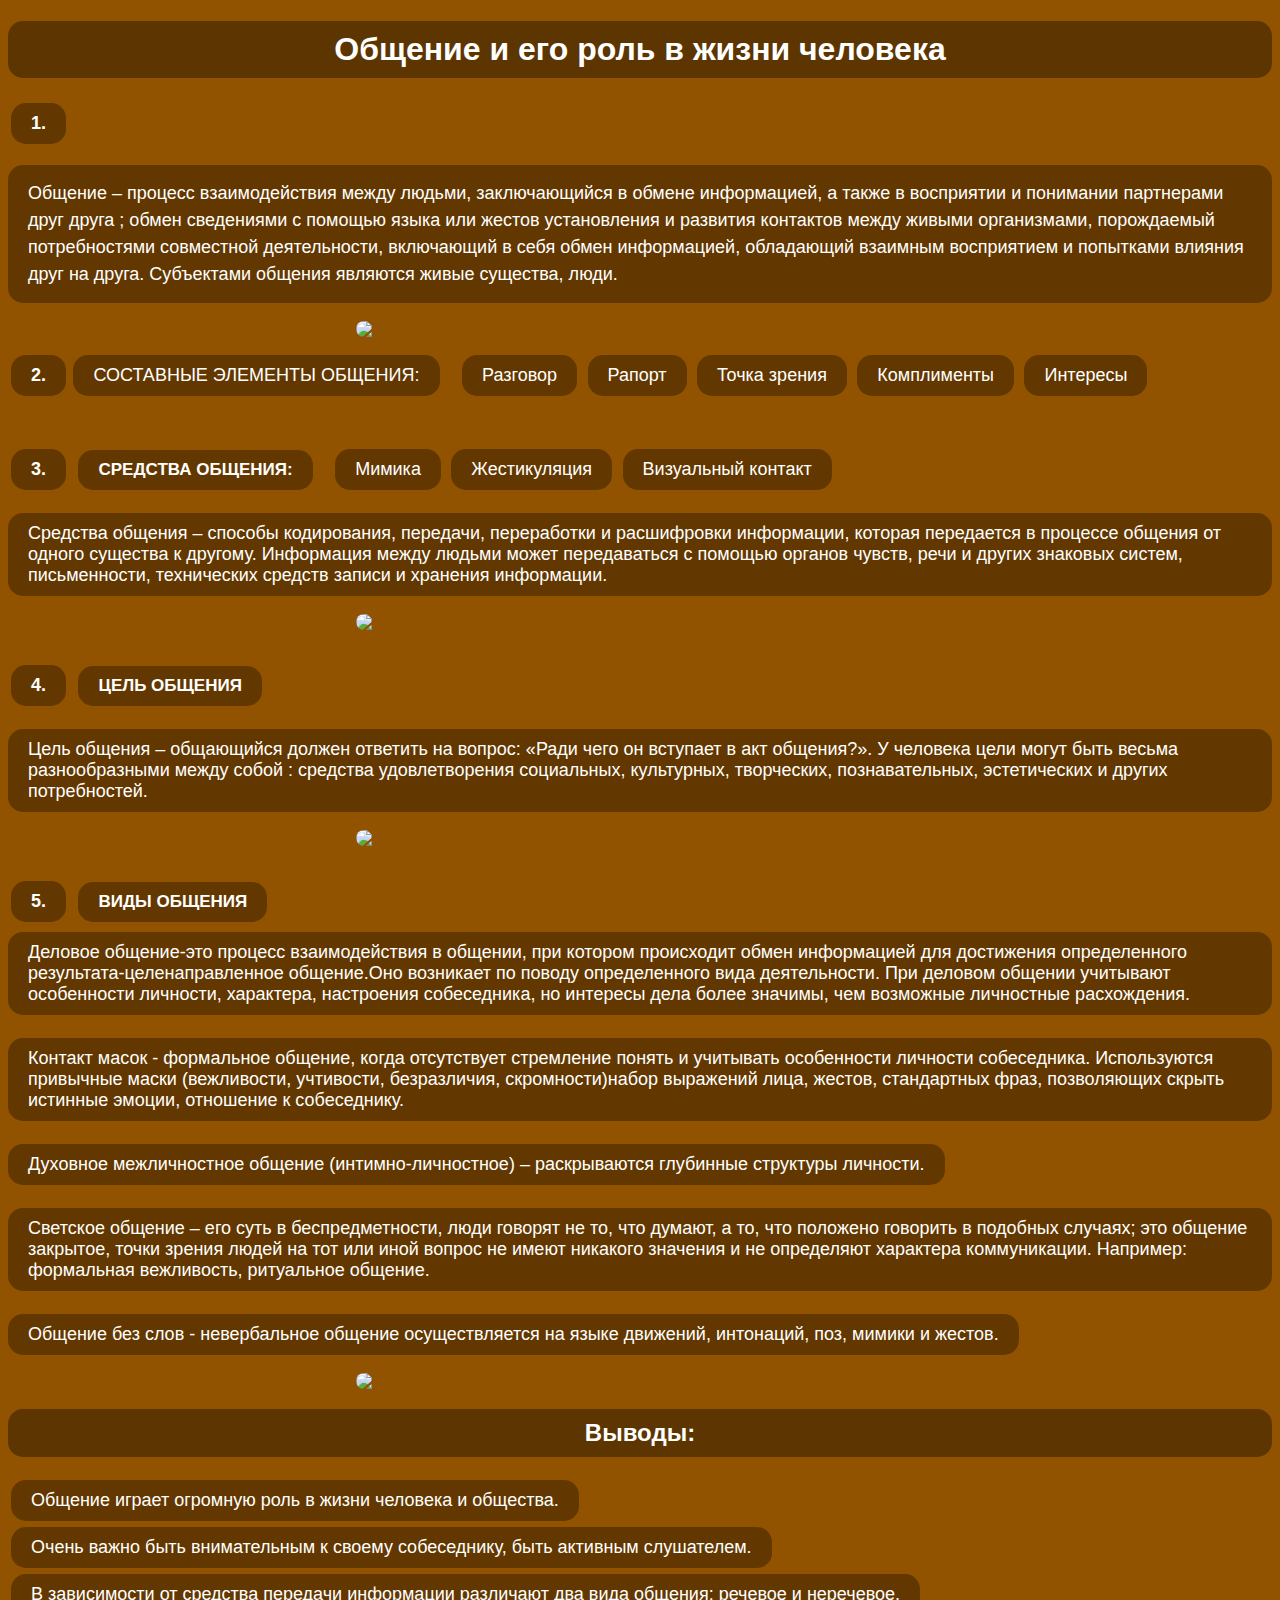
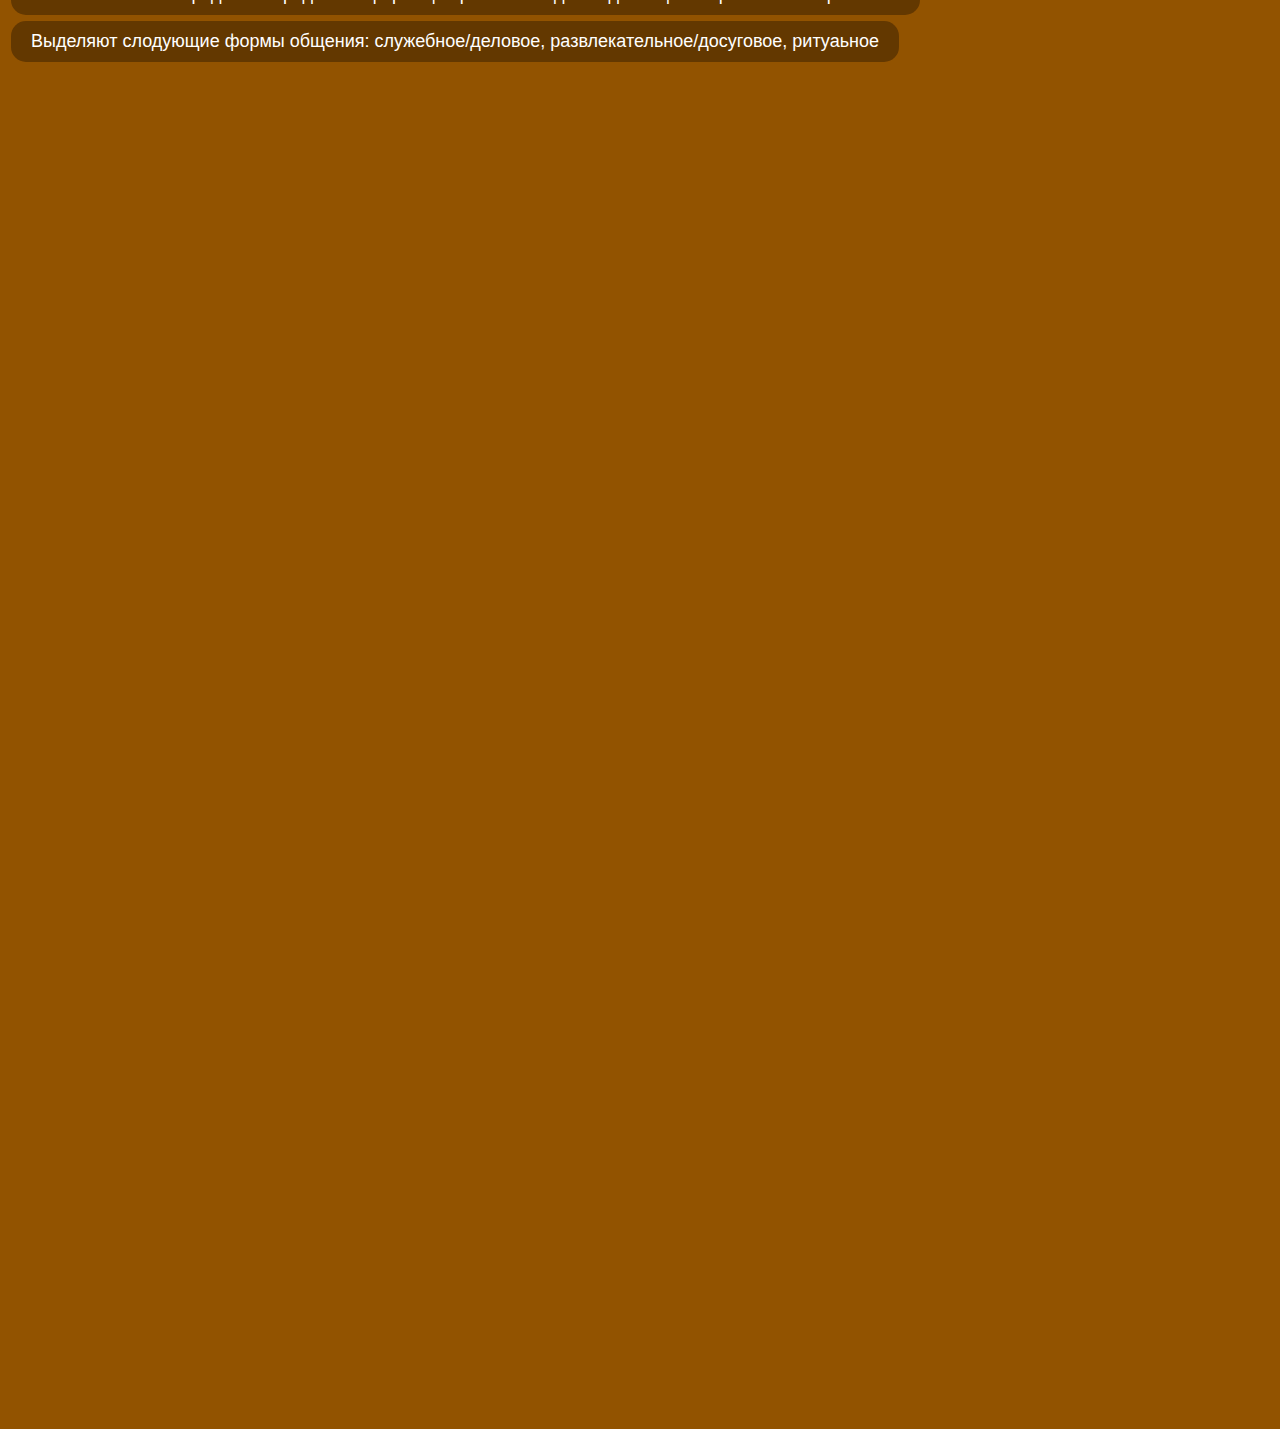
==== index.html @ 36525da6 "Add files via upload" ====
<!DOCTYPE html>
<html lang="en">
<head>
    <meta charset="UTF-8">
    <meta name="viewport" content="width=device-width, initial-scale=1.0">
    <title>Общение и его роль в жизни человека</title>
    <link rel="stylesheet" href="style.css">
</head>
<body>
    <body>
        <div class="title">
            <h1>Общение и его роль в жизни человека</h1>
        </div>

        <div class="text2">
            <h2>1.</h2>
            <p>Общение – процесс взаимодействия между людьми, заключающийся в обмене информацией, а также в восприятии и понимании партнерами друг друга ; обмен сведениями с помощью языка или жестов установления и развития контактов между живыми организмами, порождаемый потребностями совместной деятельности, включающий в себя обмен информацией, обладающий взаимным восприятием и попытками влияния друг на друга. Субъектами общения являются живые существа, люди.</p>
            <img src="https://s0.rbk.ru/v6_top_pics/media/img/9/80/756696489246809.webp">
        </div>

        <div class="text3">
            <h2>2.</h2>
            <p>СОСТАВНЫЕ ЭЛЕМЕНТЫ ОБЩЕНИЯ:</p>

            <li>Разговор</li>
            <li>Рапорт</li>
            <li>Точка зрения</li>
            <li>Комплименты</li>
            <li>Интересы</li>
        </div>
        
        <div class="text4">
            <h2>3.</h2>
            <h3>СРЕДСТВА ОБЩЕНИЯ:</h3>

            <li>Мимика</li>
            <li>Жестикуляция</li>
            <li>Визуальный контакт</li>

            <p>Средства общения – способы кодирования, передачи, переработки и расшифровки информации, которая передается в процессе общения от одного существа к другому. Информация между людьми может передаваться с помощью органов чувств, речи и других знаковых систем, письменности, технических средств записи и хранения информации.</p>

            <img src="https://cdn-user30887.skyeng.ru/uploads/5fd4c7303ed08.jpg" >
        </div>

        <div class="text5">
            <h2>4.</h2>
            <h3>ЦЕЛЬ ОБЩЕНИЯ</h3>
            <p> Цель общения – общающийся должен ответить на вопрос: «Ради чего он вступает в акт общения?». У человека цели могут быть весьма разнообразными между собой : средства удовлетворения социальных, культурных, творческих, познавательных, эстетических и других потребностей.</p>

            <img src="https://resizer.mail.ru/p/70e2e071-7433-591d-bc73-df9a4a8e2a87/AQAFFy1XUazlUvUYdgp6trjZlM-ehKyVR7jPx78Ud4-FnmWBaa6y-Ud5uWZbeF4GJsGJYbYim9F3vHc0XaZehin2nnk.jpg">
        </div>

        <div class="text6">
            <h2>5.</h2>
            <h3>ВИДЫ ОБЩЕНИЯ</h3>
            <p>Деловое общение-это процесс взаимодействия в общении, при котором происходит обмен информацией для достижения определенного результата-целенаправленное общение.Оно возникает по поводу определенного вида деятельности. При деловом общении учитывают особенности личности, характера, настроения собеседника, но интересы дела более значимы, чем возможные личностные расхождения.</p>
            <p>Контакт масок - формальное общение, когда отсутствует стремление понять и учитывать особенности личности собеседника. Используются привычные маски (вежливости, учтивости, безразличия, скромности)набор выражений лица, жестов, стандартных фраз, позволяющих скрыть истинные эмоции, отношение к собеседнику.</p>
            <p>Духовное межличностное общение (интимно-личностное) – раскрываются глубинные структуры личности.</p>
            <p>Светское общение – его суть в беспредметности, люди говорят не то, что думают, а то, что положено говорить в подобных случаях; это общение закрытое, точки зрения людей на тот или иной вопрос не имеют никакого значения и не определяют характера коммуникации. Например: формальная вежливость, ритуальное общение.</p>
            <p>Общение без слов - невербальное общение осуществляется на языке движений, интонаций, поз, мимики и жестов.</p>
            
            <img src="https://www.kickidler.com/assets/images/articles/2203.jpg">
        </div>

        <div class="conclusions">
            <h2>Выводы:</h2>

        <li>Общение играет огромную роль в жизни человека и общества. </li> 
        <li>Очень важно быть внимательным к своему собеседнику, быть активным слушателем.</li>       
        <li>В зависимости от средства передачи информации различают два вида общения: речевое и неречевое.</li>            
        <li>Выделяют слодующие формы общения: служебное/деловое, развлекательное/досуговое, ритуаьное </li>
        </div>
    </body>
</body>
</html>
---- style.css ----
body {
    background: rgb(146, 83, 0);
    font: 1em sans-serif;
    height: 3000px;
}

.title h1 {
    color: #fff;
    text-align: center;
    background-color: rgb(93, 53, 0);
    border-radius: 15px;
    padding: 10px 20px;
}

.text1 p {
    color: #fff;
    font-size: 18px;
    line-height: 1.5; 
    padding: 20px;
    background-color: rgb(99, 56, 0);
    border-radius: 15px;
}

.text2 h2 {
    color: #fff;
    font-size: 18px;
    display: inline-block; 
    background-color: rgb(99, 56, 0);
    padding: 10px 20px;
    border-radius: 15px;
    margin: 3px;
}

.text2 p {
    color: #fff;
    font-size: 18px;
    line-height: 1.5; 
    padding: 15px 20px;
    background-color: rgb(99, 56, 0);
    border-radius: 15px;
}

.text2 img {
    width: 50%;
    border-radius: 15px;
    margin-left: 20px;
    display: block;
}

.text3 h2 {
    color: #fff;
    font-size: 18px;
    display: inline-block; 
    background-color: rgb(99, 56, 0);
    padding: 10px 20px;
    border-radius: 15px;
    margin: 3px;
}

.text3 p {
    color: #fff;
    font-size: 18px;
    display: inline-block; 
    background-color: rgb(99, 56, 0);
    padding: 10px 20px;
    border-radius: 15px;
    margin-right: 15px;
}

.text3 li {
    color: #fff;
    font-size: 18px;
    display: inline-block; 
    background-color: rgb(99, 56, 0);
    padding: 10px 20px;
    border-radius: 15px;
    margin: 3px;
}

.text4 h2 {
    color: #fff;
    font-size: 18px;
    display: inline-block; 
    background-color: rgb(99, 56, 0);
    padding: 10px 20px;
    border-radius: 15px;
    margin: 3px;
    margin-top: 35px;
}

.text4 h3 {
    color: #fff;
    font-size: 17px;
    display: inline-block; 
    background-color: rgb(99, 56, 0);
    padding: 10px 20px;
    border-radius: 15px;
    margin: 5px;
    margin-right: 15px;
}

.text4 li {
    color: #fff;
    font-size: 18px;
    display: inline-block; 
    background-color: rgb(99, 56, 0);
    padding: 10px 20px;
    border-radius: 15px;
    margin: 3px;
}

.text4 p {
    color: #fff;
    font-size: 18px;
    display: inline-block; 
    background-color: rgb(99, 56, 0);
    padding: 10px 20px;
    border-radius: 15px;
}

.text4 img {
    width: 50%;
    border-radius: 15px;
    margin-left: 20px;
    display: block;
}

.text5 h2 {
    color: #fff;
    font-size: 18px;
    display: inline-block; 
    background-color: rgb(99, 56, 0);
    padding: 10px 20px;
    border-radius: 15px;
    margin: 3px;
    margin-top: 35px;
}

.text5 h3 {
    color: #fff;
    font-size: 17px;
    display: inline-block; 
    background-color: rgb(99, 56, 0);
    padding: 10px 20px;
    border-radius: 15px;
    margin: 5px;
    margin-right: 15px;
}

.text5 p {
    color: #fff;
    font-size: 18px;
    display: inline-block; 
    background-color: rgb(99, 56, 0);
    padding: 10px 20px;
    border-radius: 15px;
}

.text5 img {
    width: 50%;
    border-radius: 15px;
    margin-left: 20px;
    display: block;
}

.text6 h2 {
    color: #fff;
    font-size: 18px;
    display: inline-block; 
    background-color: rgb(99, 56, 0);
    padding: 10px 20px;
    border-radius: 15px;
    margin: 3px;
    margin-top: 35px;
}

.text6 h3 {
    color: #fff;
    font-size: 17px;
    display: inline-block; 
    background-color: rgb(99, 56, 0);
    padding: 10px 20px;
    border-radius: 15px;
    margin: 5px;
    margin-right: 15px;
}

.text6 p {
    color: #fff;
    font-size: 18px;
    display: inline-block; 
    background-color: rgb(99, 56, 0);
    padding: 10px 20px;
    border-radius: 15px;
    margin-top: 5px;
}

.text6 img {
    width: 50%;
    border-radius: 15px;
    margin-left: 20px;
    display: block;
}

.conclusions h2 {
    color: #fff;
    text-align: center;
    background-color: rgb(93, 53, 0);
    border-radius: 15px;
    padding: 10px 20px;
}

.conclusions li {
    color: #fff;
    font-size: 18px;
    display: inline-block; 
    background-color: rgb(99, 56, 0);
    padding: 10px 20px;
    border-radius: 15px;
    margin: 3px;
}

.conclusions img{
    width: 50%;
    border-radius: 15px;
    margin-left: 20px;
    display: block;
}

@media (max-width: 768px) {
    .text2 img, .text4 img, .text5 img, .text6 img, .conclusions img {
        width: 80%;
    }
}

@media (min-width: 769px) {
    .text2 img, .text4 img, .text5 img, .text6 img, .conclusions img {
        width: 45%;
        margin-left: auto;
        margin-right: auto;
    }
}
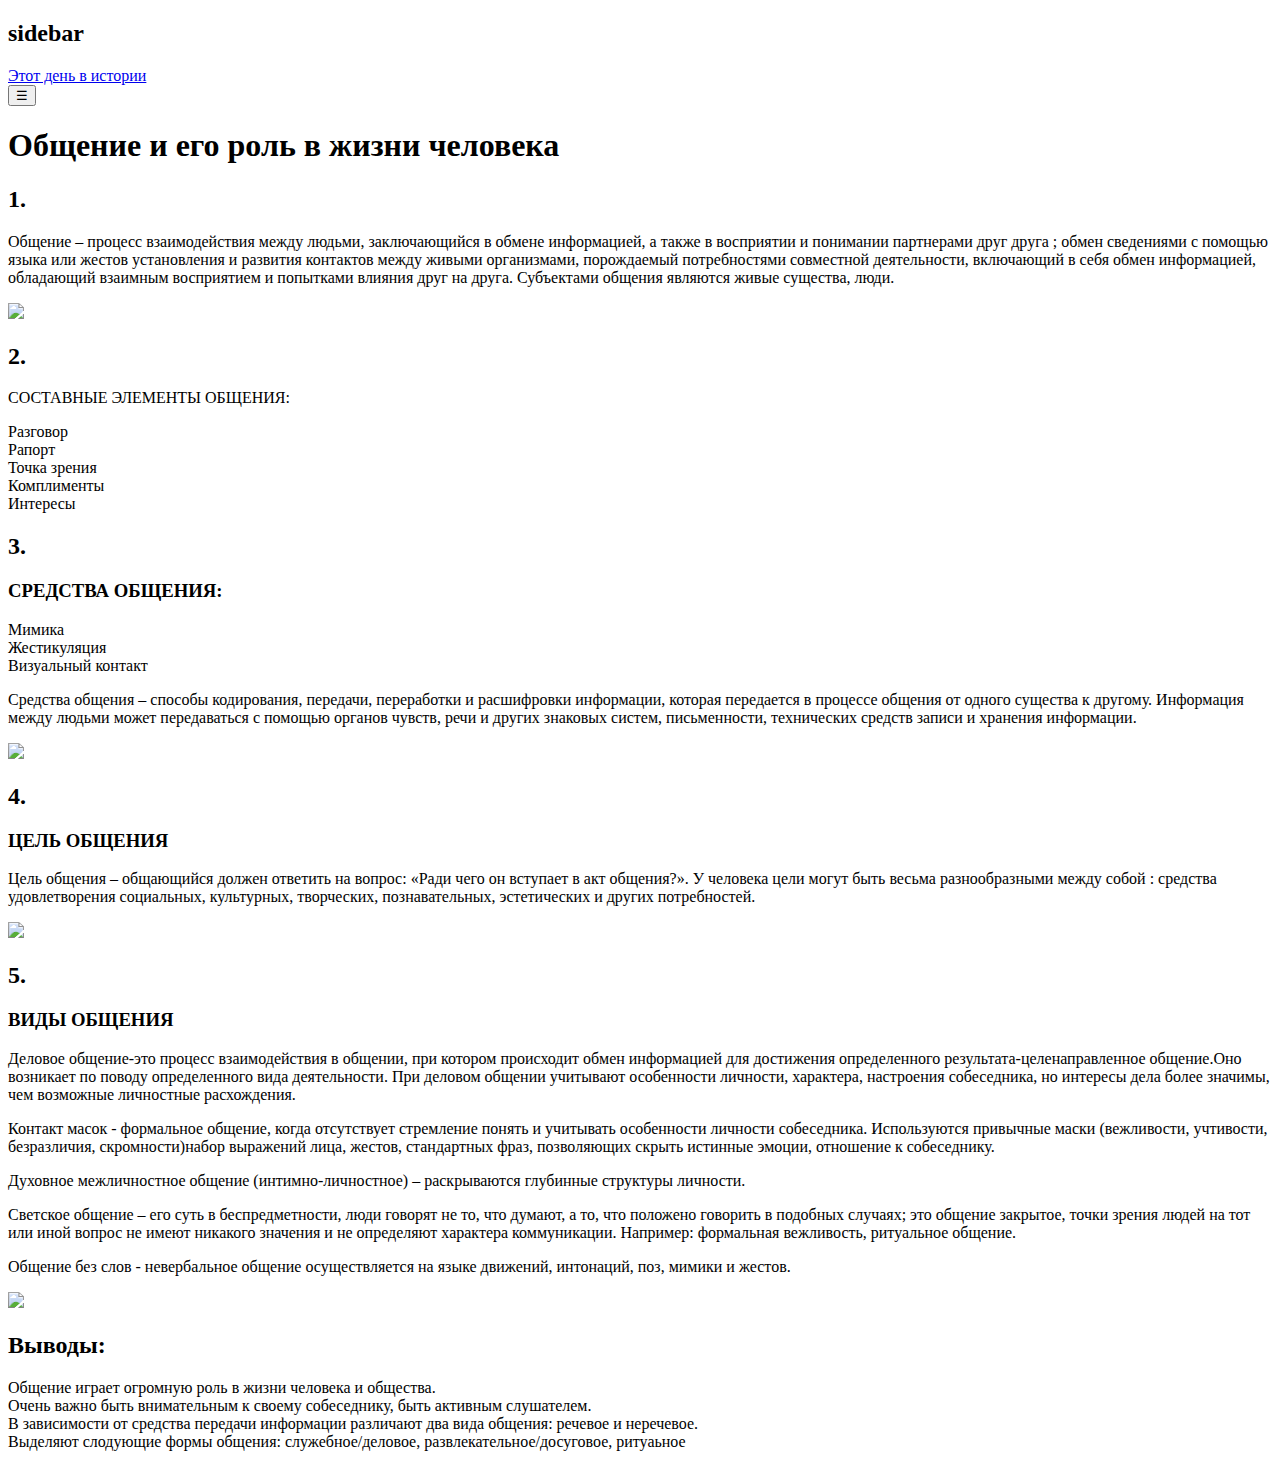
==== commit e01e9bf2: "Add files via upload" ====
--- a/index.html
+++ b/index.html
@@ -4,10 +4,17 @@
     <meta charset="UTF-8">
     <meta name="viewport" content="width=device-width, initial-scale=1.0">
     <title>Общение и его роль в жизни человека</title>
-    <link rel="stylesheet" href="style.css">
+    <link rel="stylesheet" href="test.css">
 </head>
 <body>
     <body>
+
+        <div class="sidebar" id="sidebar">
+            <h2>sidebar</h2>
+            <a href="index2.html">Этот день в истории</a>
+        </div>
+        <button class="toggle-btn" id="toggle-btn" onclick="toggleSidebar()">☰</button>
+
         <div class="title">
             <h1>Общение и его роль в жизни человека</h1>
         </div>
@@ -70,6 +77,13 @@
         <li>В зависимости от средства передачи информации различают два вида общения: речевое и неречевое.</li>            
         <li>Выделяют слодующие формы общения: служебное/деловое, развлекательное/досуговое, ритуаьное </li>
         </div>
+
+        <script>
+            function toggleSidebar() {
+              const sidebar = document.getElementById('sidebar');
+              sidebar.classList.toggle('active');
+            }
+          </script>
     </body>
 </body>
 </html>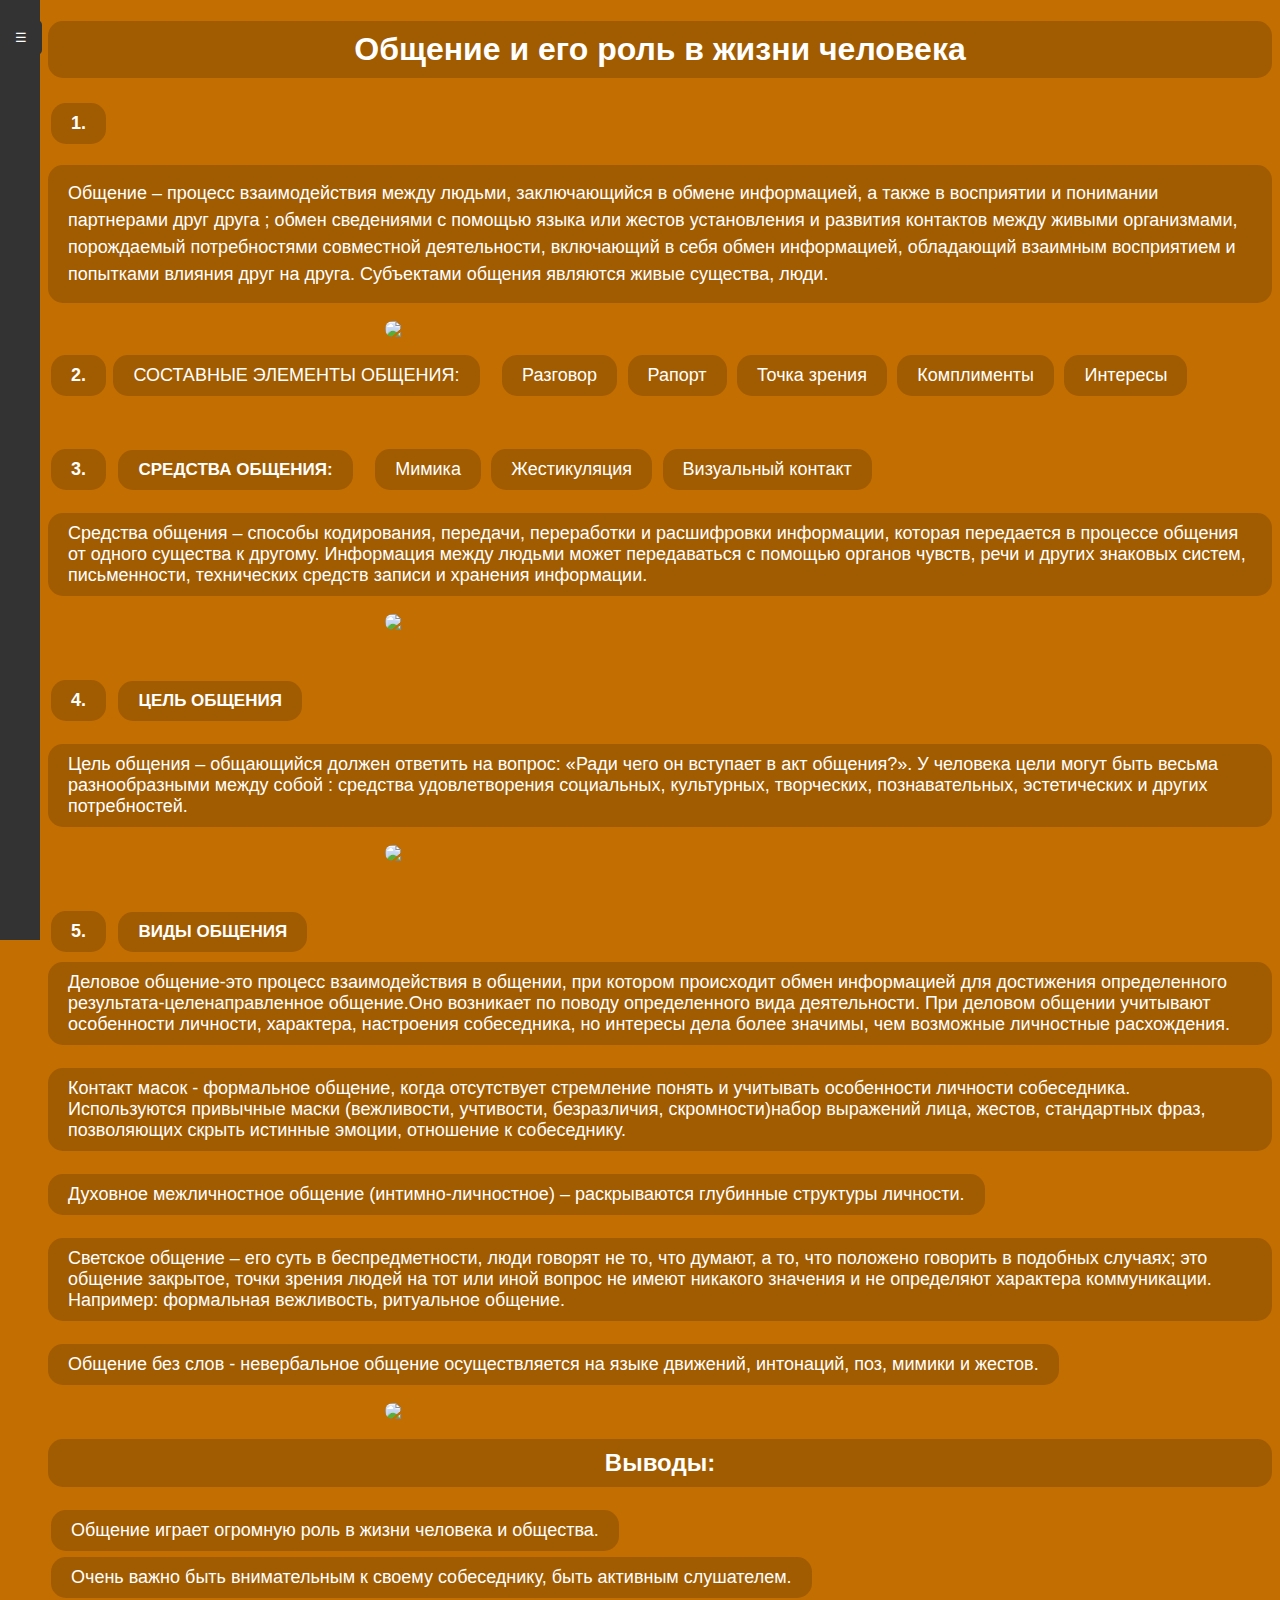
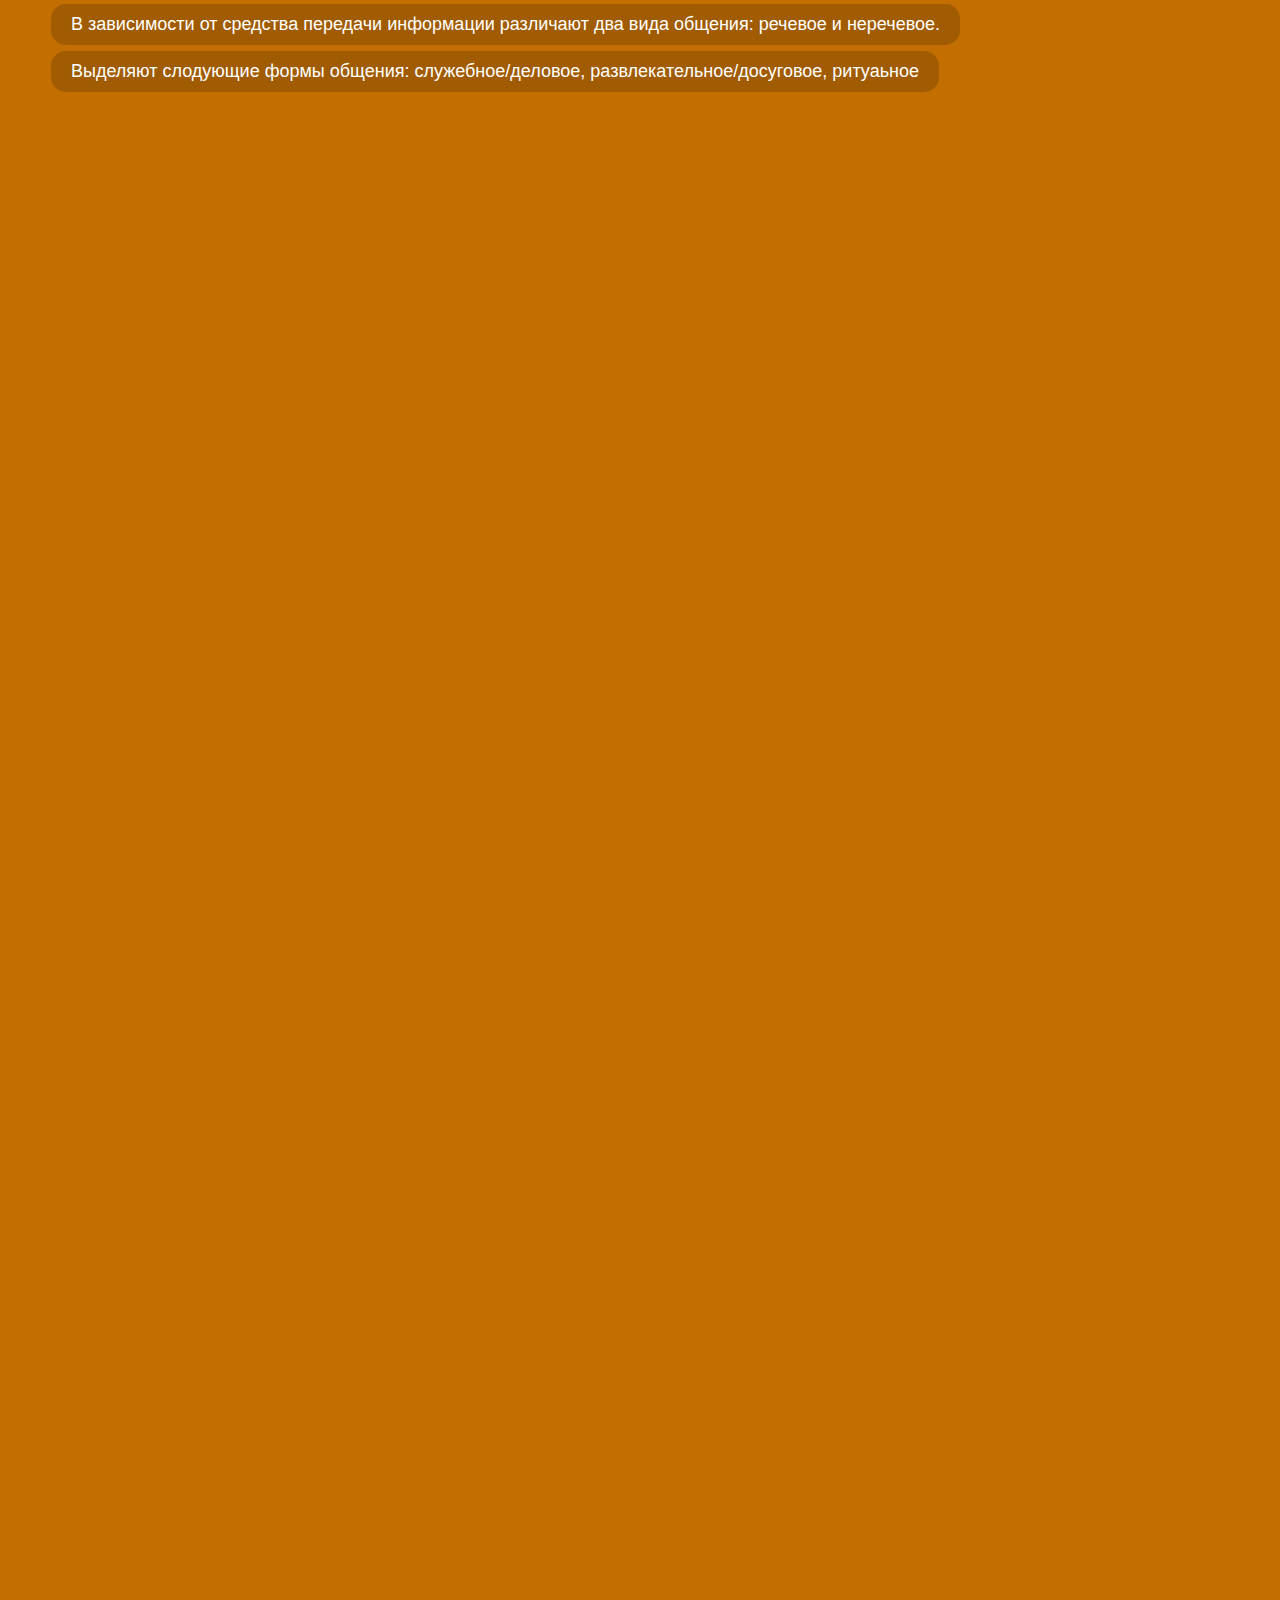
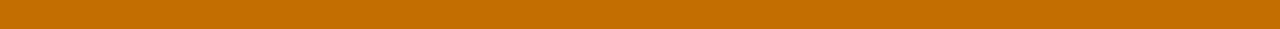
==== commit edc668f3: "Update index.html" ====
--- a/index.html
+++ b/index.html
@@ -4,7 +4,7 @@
     <meta charset="UTF-8">
     <meta name="viewport" content="width=device-width, initial-scale=1.0">
     <title>Общение и его роль в жизни человека</title>
-    <link rel="stylesheet" href="test.css">
+    <link rel="stylesheet" href="style.css">
 </head>
 <body>
     <body>
@@ -86,4 +86,4 @@
           </script>
     </body>
 </body>
-</html>+</html>
--- a/style.css
+++ b/style.css
@@ -0,0 +1,476 @@
+body {
+    background: rgb(195, 110, 0);
+    font: 1em sans-serif;
+    height: 3200px;
+}
+
+.title h1 {
+    color: #fff;
+    text-align: center;
+    background-color: rgb(161, 91, 0);
+    border-radius: 15px;
+    padding: 10px 20px;
+}
+
+.text1 p {
+    color: #fff;
+    font-size: 18px;
+    line-height: 1.5; 
+    padding: 20px;
+    background-color: rgb(161, 91, 0);
+    border-radius: 15px;
+}
+
+.text2 h2 {
+    color: #fff;
+    font-size: 18px;
+    display: inline-block; 
+    background-color: rgb(161, 91, 0);
+    padding: 10px 20px;
+    border-radius: 15px;
+    margin: 3px;
+}
+
+.title {
+    margin-left: 40px;
+}
+.title2 {
+    margin-left: 40px;
+}
+.text1 {
+    margin-left: 40px;
+}
+.stix p {
+    margin-left: 40px;
+}
+.imgaist {
+    margin-left: 40px;
+}
+.text2 {
+    margin-left: 40px;
+}
+.text3 {
+    margin-left: 40px;
+}
+.title3 {
+    margin-left: 40px;
+}
+.imgdoroga {
+    margin-left: 40px;
+}
+.text4 {
+    margin-left: 40px;
+}
+.gerb {
+    margin-left: 40px;
+}
+.Moskov {
+    margin-left: 40px;
+}
+.text5 {
+    margin-left: 40px;
+}
+.text6 {
+    margin-left: 40px;
+}
+.conclusions {
+    margin-left: 40px;
+}
+
+.text2 p {
+    color: #fff;
+    font-size: 18px;
+    line-height: 1.5; 
+    padding: 15px 20px;
+    background-color: rgb(161, 91, 0);
+    border-radius: 15px;
+}
+
+.text2 img {
+    width: 50%;
+    border-radius: 15px;
+    margin-left: 20px;
+    display: block;
+}
+
+.text3 h2 {
+    color: #fff;
+    font-size: 18px;
+    display: inline-block; 
+    background-color: rgb(161, 91, 0);
+    padding: 10px 20px;
+    border-radius: 15px;
+    margin: 3px;
+}
+
+.text3 p {
+    color: #fff;
+    font-size: 18px;
+    display: inline-block; 
+    background-color: rgb(161, 91, 0);
+    padding: 10px 20px;
+    border-radius: 15px;
+    margin-right: 15px;
+}
+
+.text3 li {
+    color: #fff;
+    font-size: 18px;
+    display: inline-block; 
+    background-color: rgb(161, 91, 0);
+    padding: 10px 20px;
+    border-radius: 15px;
+    margin: 3px;
+}
+
+.text4 h2 {
+    color: #fff;
+    font-size: 18px;
+    display: inline-block; 
+    background-color: rgb(161, 91, 0);
+    padding: 10px 20px;
+    border-radius: 15px;
+    margin: 3px;
+    margin-top: 35px;
+}
+
+.text4 h3 {
+    color: #fff;
+    font-size: 17px;
+    display: inline-block; 
+    background-color: rgb(161, 91, 0);
+    padding: 10px 20px;
+    border-radius: 15px;
+    margin: 5px;
+    margin-right: 15px;
+}
+
+.text4 li {
+    color: #fff;
+    font-size: 18px;
+    display: inline-block; 
+    background-color: rgb(161, 91, 0);
+    padding: 10px 20px;
+    border-radius: 15px;
+    margin: 3px;
+}
+
+.text4 p {
+    color: #fff;
+    font-size: 18px;
+    display: inline-block; 
+    background-color: rgb(161, 91, 0);
+    padding: 10px 20px;
+    border-radius: 15px;
+}
+
+.text4 img {
+    width: 50%;
+    border-radius: 15px;
+    margin-left: 20px;
+    display: block;
+    margin-bottom: 15px;
+}
+
+.text5 h2 {
+    color: #fff;
+    font-size: 18px;
+    display: inline-block; 
+    background-color: rgb(161, 91, 0);
+    padding: 10px 20px;
+    border-radius: 15px;
+    margin: 3px;
+    margin-top: 35px;
+}
+
+.text5 h3 {
+    color: #fff;
+    font-size: 17px;
+    display: inline-block; 
+    background-color: rgb(161, 91, 0);
+    padding: 10px 20px;
+    border-radius: 15px;
+    margin: 5px;
+    margin-right: 15px;
+}
+
+.text5 p {
+    color: #fff;
+    font-size: 18px;
+    display: inline-block; 
+    background-color: rgb(161, 91, 0);
+    padding: 10px 20px;
+    border-radius: 15px;
+}
+
+.text5 img {
+    width: 50%;
+    border-radius: 15px;
+    margin-left: 20px;
+    display: block;
+    margin-bottom: 15px;
+}
+
+.text6 h2 {
+    color: #fff;
+    font-size: 18px;
+    display: inline-block; 
+    background-color: rgb(161, 91, 0);
+    padding: 10px 20px;
+    border-radius: 15px;
+    margin: 3px;
+    margin-top: 35px;
+}
+
+.text6 h3 {
+    color: #fff;
+    font-size: 17px;
+    display: inline-block; 
+    background-color: rgb(161, 91, 0);
+    padding: 10px 20px;
+    border-radius: 15px;
+    margin: 5px;
+    margin-right: 15px;
+}
+
+.text6 p {
+    color: #fff;
+    font-size: 18px;
+    display: inline-block; 
+    background-color: rgb(161, 91, 0);
+    padding: 10px 20px;
+    border-radius: 15px;
+    margin-top: 5px;
+}
+
+.text6 img {
+    width: 50%;
+    border-radius: 15px;
+    margin-left: 20px;
+    display: block;
+    margin-bottom: 15px;
+}
+
+.conclusions h2 {
+    color: #fff;
+    text-align: center;
+    background-color: rgb(161, 91, 0);
+    border-radius: 15px;
+    padding: 10px 20px;
+}
+
+.conclusions li {
+    color: #fff;
+    font-size: 18px;
+    display: inline-block; 
+    background-color: rgb(161, 91, 0);
+    padding: 10px 20px;
+    border-radius: 15px;
+    margin: 3px;
+}
+
+.conclusions img{
+    width: 50%;
+    border-radius: 15px;
+    margin-left: 20px;
+    display: block;
+}
+
+@media (max-width: 768px) {
+    .text2 img, .text4 img, .text5 img, .text6 img, .conclusions img {
+        width: 80%;
+    }
+}
+
+@media (min-width: 769px) {
+    .text2 img, .text4 img, .text5 img, .text6 img, .conclusions img {
+        width: 45%;
+        margin-left: auto;
+        margin-right: auto;
+    }
+}
+
+.stix {
+    color: #fff;
+    font-size: 18px;
+    display: inline-block; 
+    background-color: rgb(161, 91, 0);
+    padding: 10px 20px;
+    border-radius: 15px;
+    margin: 3px;
+    margin-bottom: 25px;
+}
+
+.imgaist img {
+    width: 50%;
+    border-radius: 15px;
+    margin-left: 20px;
+    display: block;
+    margin-bottom: 15px;
+}
+
+.title2 {
+    color: #fff;
+    text-align: center;
+    background-color: rgb(161, 91, 0);
+    border-radius: 15px;
+    padding: 5px 20px;
+}
+.title3 h1{
+    color: #fff;
+    text-align: center;
+    background-color: rgb(161, 91, 0);
+    border-radius: 15px;
+    padding: 10px 20px;
+}
+
+.gerb {
+    color: #fff;
+    font-size: 18px;
+    display: inline-block; 
+    background-color: rgb(161, 91, 0);
+    padding: 10px 20px;
+    border-radius: 15px;
+    margin-right: 15px;
+    text-align: center;
+    margin-bottom: 15px;
+}
+
+.flag {
+    color: #fff;
+    font-size: 18px;
+    display: inline-block; 
+    background-color: rgb(161, 91, 0);
+    padding: 10px 20px;
+    border-radius: 15px;
+    text-align: center;
+}
+
+.Moskov h1{
+    color: #fff;
+    font-size: 25px;
+    display: inline-block; 
+    background-color: rgb(161, 91, 0);
+    padding: 10px 20px;
+    border-radius: 15px;
+}
+.Moskov h2 {
+    color: #fff;
+    font-size: 20px;
+    display: inline-block; 
+    background-color: rgb(161, 91, 0);
+    padding: 13px 20px;
+    border-radius: 15px;
+}
+
+.text1 img {
+    width: 50%;
+    border-radius: 15px;
+    margin-left: 20px;
+    display: block;
+    margin-bottom: 15px;
+}
+
+.text3 img{
+    width: 50%;
+    border-radius: 15px;
+    margin-left: 20px;
+    display: block;
+    margin-bottom: 15px;
+}
+
+.imgdoroga img {
+    width: 50%;
+    border-radius: 15px;
+    margin-left: 20px;
+    display: block;
+    margin-bottom: 15px;
+}
+
+.flag img {
+    border-radius: 15px;
+}
+.gerb img {
+    border-radius: 15px;
+}
+
+    .sidebar {
+        width: 250px;
+        background-color: #333;
+        color: #fff;
+        height: 100vh; 
+        position: fixed;
+        top: 0;
+        left: -250px; 
+        overflow-y: auto;
+        padding: 20px;
+        transition: 0.3s;
+      }
+  
+
+      .sidebar a {
+        text-decoration: none;
+        color: #ddd;
+        display: block;
+        padding: 10px 15px;
+        border-radius: 5px;
+        margin-bottom: 10px;
+      }
+  
+      .sidebar a:hover {
+        background-color: #575757;
+        color: #fff;
+      }
+  
+      .toggle-btn {
+        position: fixed;
+        top: 20px;
+        left: 0;
+        background-color: #333;
+        color: #fff;
+        border: none;
+        padding: 10px 15px;
+        cursor: pointer;
+        border-radius: 0 5px 5px 0;
+        z-index: 1000;
+        transition: 0.3s;
+      }
+  
+      .toggle-btn:hover {
+        background-color: #575757;
+      }
+  
+      .sidebar.active {
+        left: 0;
+      }
+  
+      .sidebar.active + .toggle-btn {
+        left: 250px; 
+      }
+  
+      .content {
+        padding: 20px;
+      }
+
+
+@media screen and (max-width: 768px) {
+    .sidebar {
+      width: 200px; 
+    }
+    .content {
+      margin-left: 200px; 
+    }
+}
+
+
+@media screen and (max-width: 480px) {
+    .sidebar {
+      position: absolute;
+      width: 100%;
+      height: auto; 
+      padding: 10px;
+    }
+    .content {
+      margin-left: 0;
+    }
+}